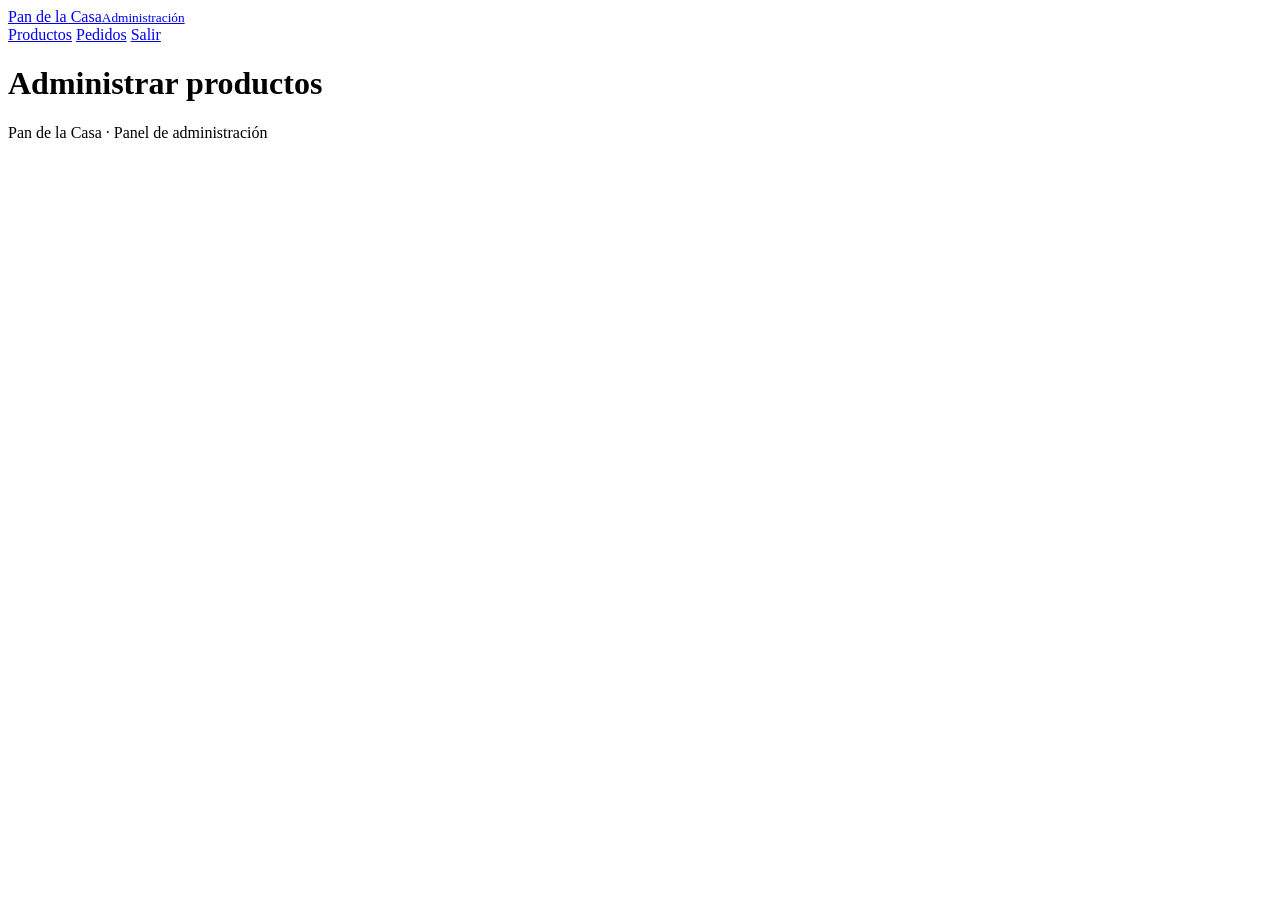
==== web/admin/index.html @ a656a6c2 "feat(web): bakery visual polish" ====
<!doctype html>
<html lang="es">
  <head>
    <meta charset="utf-8" />
    <meta name="viewport" content="width=device-width, initial-scale=1" />
    <title>Productos - Administración - Pan de la Casa</title>
    <link rel="stylesheet" href="/css/styles.css" />
  </head>
  <body>
    <header>
      <a href="/" class="brand">Pan de la Casa<small>Administración</small></a>
      <nav>
        <a href="/admin/">Productos</a>
        <a href="/admin/orders.html">Pedidos</a>
        <a href="/" id="logout" data-user>Salir</a>
      </nav>
    </header>
    <main>
      <h1>Administrar productos</h1>
      <div id="guard-message" aria-live="polite"></div>
      <div id="panel" hidden>
        <div id="product-list"></div>
        <h2 id="form-title">Nuevo producto</h2>
        <form id="product-form">
          <p>
            <label for="name">Nombre</label>
            <input id="name" name="name" required maxlength="120" />
          </p>
          <p>
            <label for="category">Categoría</label>
            <input id="category" name="category" required maxlength="60" />
          </p>
          <p>
            <label for="description">Descripción</label>
            <textarea id="description" name="description" maxlength="1000"></textarea>
          </p>
          <p>
            <label for="prep-minutes">Minutos de preparación</label>
            <input id="prep-minutes" name="prepMinutes" type="number" min="0" step="1" required />
          </p>
          <fieldset>
            <legend>Variantes (precio final en pesos, IVA incluido)</legend>
            <div id="variants"></div>
            <button type="button" class="button button-secondary" id="add-variant">Agregar variante</button>
          </fieldset>
          <p>
            <label for="image">Imagen (JPEG, PNG o WebP, máximo 2 MB)</label>
            <input id="image" name="image" type="file" accept="image/jpeg,image/png,image/webp" />
          </p>
          <div id="current-image"></div>
          <button type="submit" class="button" id="submit">Guardar</button>
          <button type="button" class="button button-secondary" id="reset" hidden>Cancelar edición</button>
        </form>
        <div id="feedback" aria-live="polite"></div>
      </div>
    </main>
    <footer><p>Pan de la Casa · Panel de administración</p></footer>
    <script type="module" src="/js/nav.js"></script>
    <script type="module" src="/js/admin/products.js"></script>
  </body>
</html>
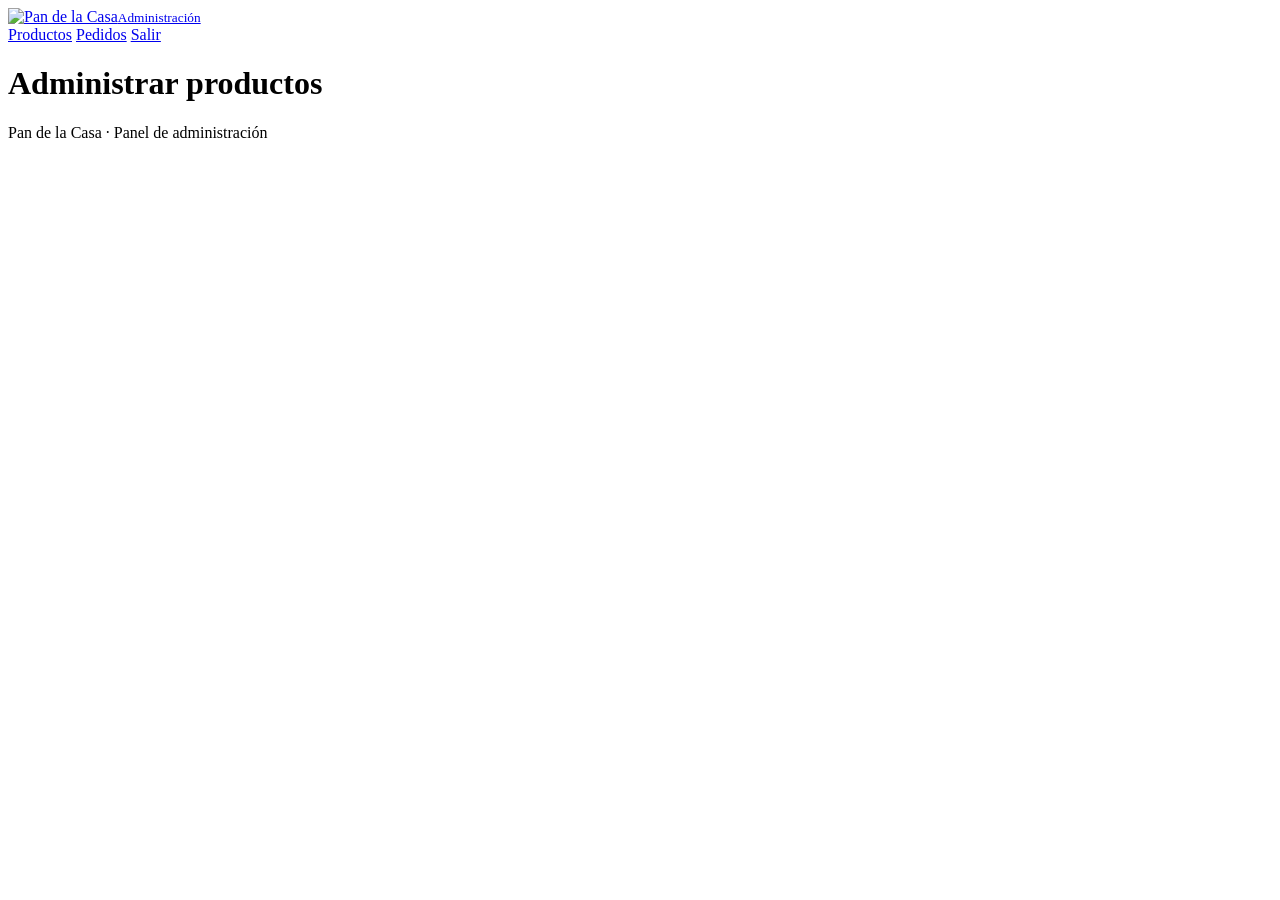
==== commit 2b57f705: "feat(web): restyle login, register, product and account pages" ====
--- a/web/admin/index.html
+++ b/web/admin/index.html
@@ -4,15 +4,16 @@
     <meta charset="utf-8" />
     <meta name="viewport" content="width=device-width, initial-scale=1" />
     <title>Productos - Administración - Pan de la Casa</title>
+    <link rel="icon" href="/img/favicon.svg" type="image/svg+xml" />
     <link rel="stylesheet" href="/css/styles.css" />
   </head>
   <body>
     <header>
-      <a href="/" class="brand">Pan de la Casa<small>Administración</small></a>
+      <a href="/" class="brand"><img src="/img/logo.svg" alt="Pan de la Casa" /><small>Administración</small></a>
       <nav>
-        <a href="/admin/">Productos</a>
-        <a href="/admin/orders.html">Pedidos</a>
-        <a href="/" id="logout" data-user>Salir</a>
+        <a href="/admin/" data-icon="utensils">Productos</a>
+        <a href="/admin/orders.html" data-icon="receipt">Pedidos</a>
+        <a href="/" id="logout" data-icon="log-out" data-user>Salir</a>
       </nav>
     </header>
     <main>
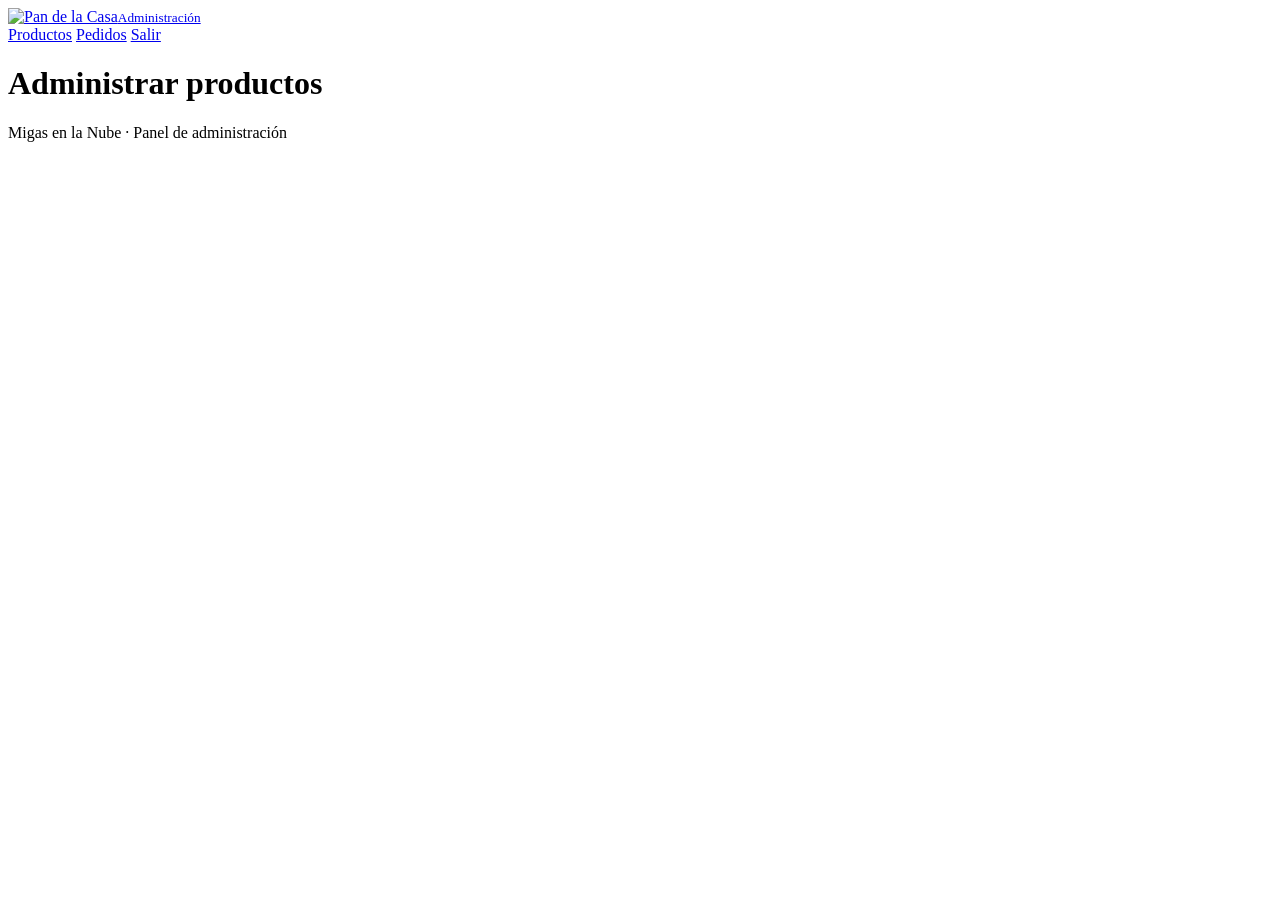
==== commit 49464429: "feat(admin): add restock dialog and seed stock" ====
--- a/web/admin/index.html
+++ b/web/admin/index.html
@@ -20,7 +20,15 @@
       <h1>Administrar productos</h1>
       <div id="guard-message" aria-live="polite"></div>
       <div id="panel" hidden>
+        <div id="summary"></div>
+        <div class="list-heading">
+          <h2>Productos</h2>
+          <button type="button" class="button" id="create-product">Crear producto</button>
+        </div>
+        <div id="list-feedback" aria-live="polite"></div>
         <div id="product-list"></div>
+      </div>
+      <dialog id="product-dialog" aria-labelledby="form-title">
         <h2 id="form-title">Nuevo producto</h2>
         <form id="product-form">
           <p>
@@ -49,13 +57,34 @@
             <input id="image" name="image" type="file" accept="image/jpeg,image/png,image/webp" />
           </p>
           <div id="current-image"></div>
-          <button type="submit" class="button" id="submit">Guardar</button>
-          <button type="button" class="button button-secondary" id="reset" hidden>Cancelar edición</button>
+          <div class="form-actions">
+            <button type="submit" class="button" id="submit">Guardar</button>
+            <button type="button" class="button button-secondary" id="reset">Cancelar</button>
+          </div>
         </form>
         <div id="feedback" aria-live="polite"></div>
-      </div>
+      </dialog>
+      <dialog id="restock-dialog" aria-labelledby="restock-title">
+        <h2 id="restock-title">Hornear</h2>
+        <form id="restock-form">
+          <p>
+            <label for="restock-variant">Variante</label>
+            <select id="restock-variant" required></select>
+          </p>
+          <p id="restock-current"></p>
+          <p>
+            <label for="restock-units">Unidades a agregar</label>
+            <input id="restock-units" type="number" min="1" step="1" required />
+          </p>
+          <div class="form-actions">
+            <button type="submit" class="button" id="restock-submit">Agregar al stock</button>
+            <button type="button" class="button button-secondary" id="restock-cancel">Cancelar</button>
+          </div>
+        </form>
+        <div id="restock-feedback" aria-live="polite"></div>
+      </dialog>
     </main>
-    <footer><p>Pan de la Casa · Panel de administración</p></footer>
+    <footer><p>Migas en la Nube · Panel de administración</p></footer>
     <script type="module" src="/js/nav.js"></script>
     <script type="module" src="/js/admin/products.js"></script>
   </body>
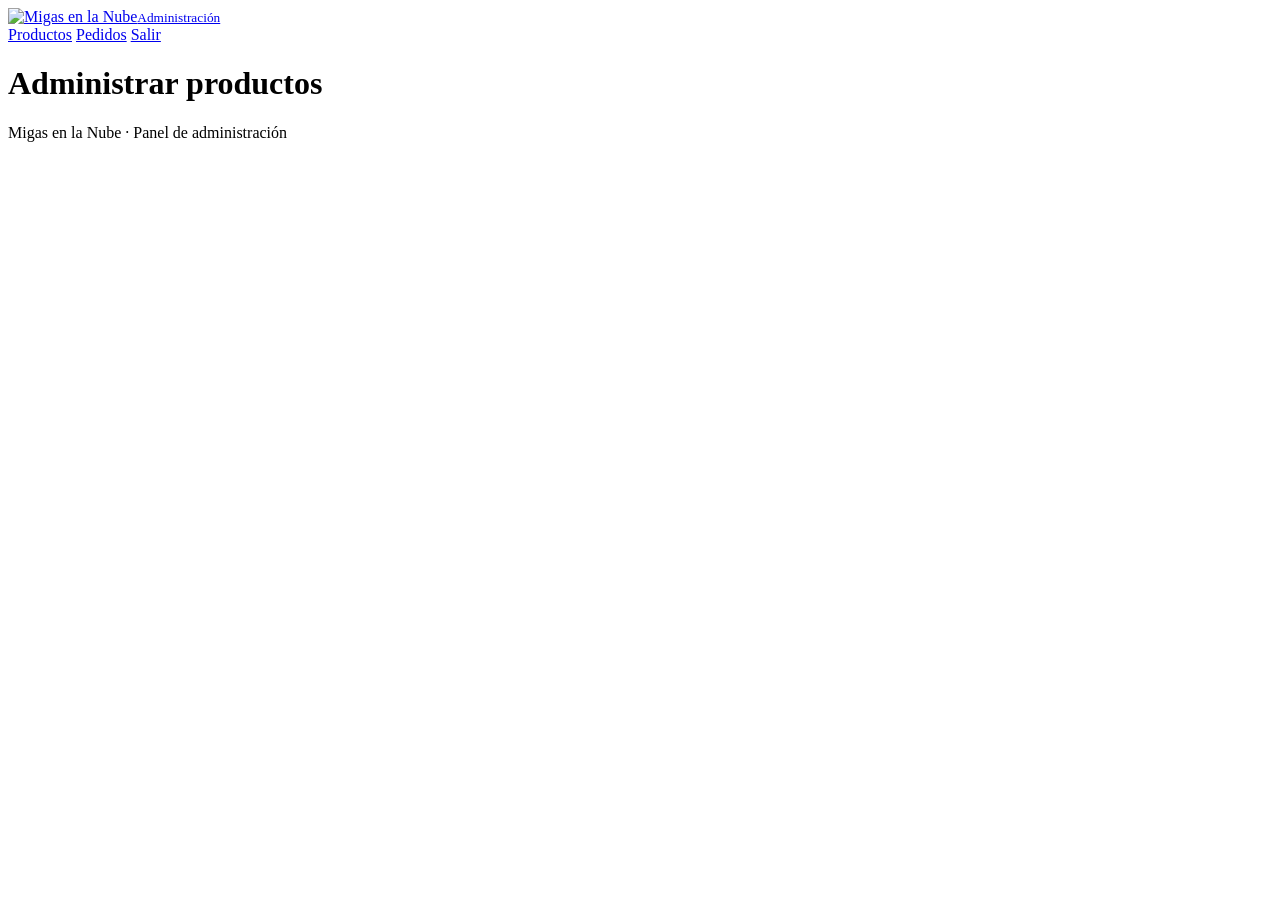
==== commit feaf4d47: "chore(brand): rename to Migas en la Nube" ====
--- a/web/admin/index.html
+++ b/web/admin/index.html
@@ -3,13 +3,13 @@
   <head>
     <meta charset="utf-8" />
     <meta name="viewport" content="width=device-width, initial-scale=1" />
-    <title>Productos - Administración - Pan de la Casa</title>
+    <title>Productos - Administración - Migas en la Nube</title>
     <link rel="icon" href="/img/favicon.svg" type="image/svg+xml" />
     <link rel="stylesheet" href="/css/styles.css" />
   </head>
   <body>
     <header>
-      <a href="/" class="brand"><img src="/img/logo.svg" alt="Pan de la Casa" /><small>Administración</small></a>
+      <a href="/" class="brand"><img src="/img/logo.svg" alt="Migas en la Nube" /><small>Administración</small></a>
       <nav>
         <a href="/admin/" data-icon="utensils">Productos</a>
         <a href="/admin/orders.html" data-icon="receipt">Pedidos</a>
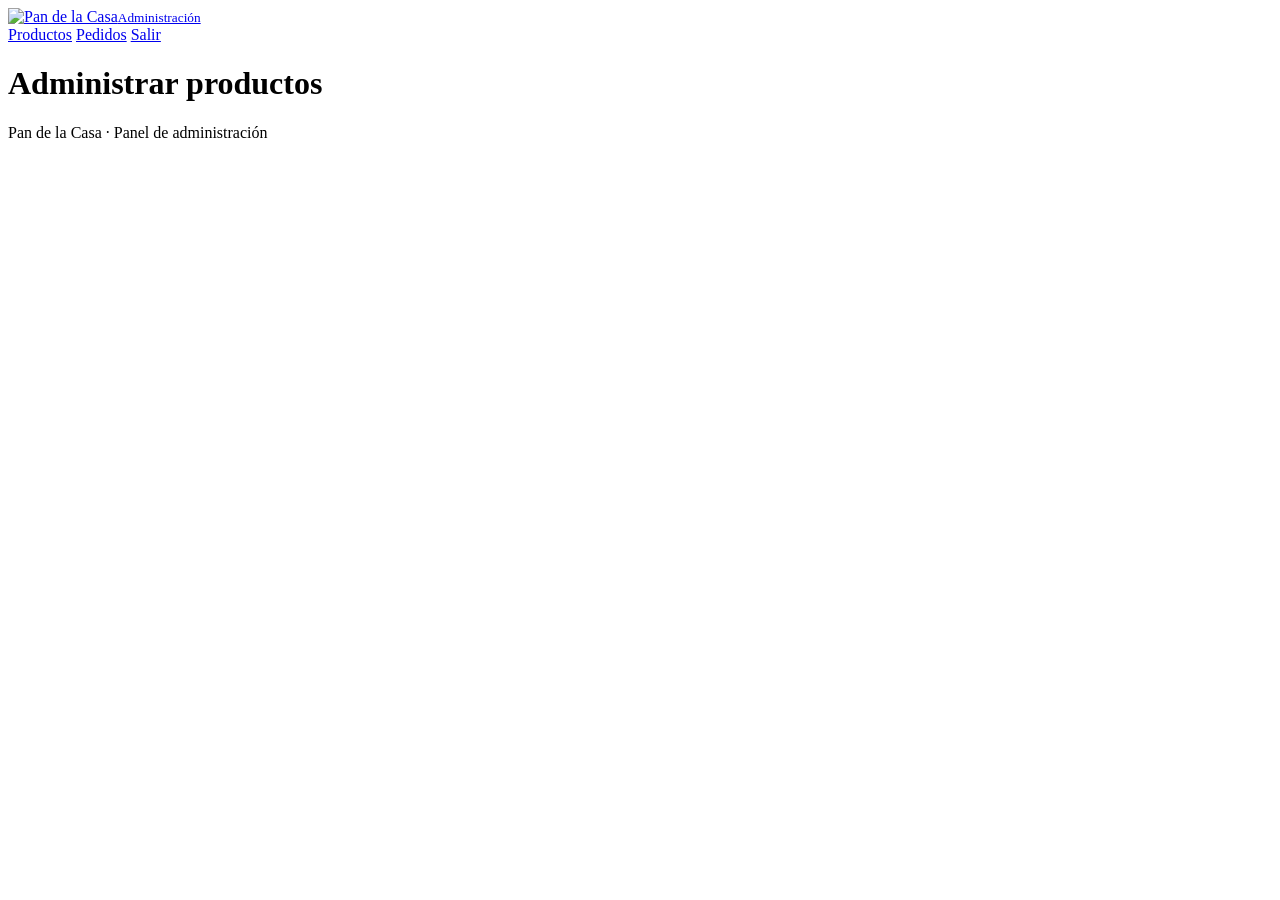
==== commit 76b5a084: "Merge pull request #40 from Andr3xDev/dev Rollout #3 25.11.26" ====
--- a/web/admin/index.html
+++ b/web/admin/index.html
@@ -3,13 +3,13 @@
   <head>
     <meta charset="utf-8" />
     <meta name="viewport" content="width=device-width, initial-scale=1" />
-    <title>Productos - Administración - Migas en la Nube</title>
+    <title>Productos - Administración - Pan de la Casa</title>
     <link rel="icon" href="/img/favicon.svg" type="image/svg+xml" />
     <link rel="stylesheet" href="/css/styles.css" />
   </head>
   <body>
     <header>
-      <a href="/" class="brand"><img src="/img/logo.svg" alt="Migas en la Nube" /><small>Administración</small></a>
+      <a href="/" class="brand"><img src="/img/logo.svg" alt="Pan de la Casa" /><small>Administración</small></a>
       <nav>
         <a href="/admin/" data-icon="utensils">Productos</a>
         <a href="/admin/orders.html" data-icon="receipt">Pedidos</a>
@@ -64,27 +64,8 @@
         </form>
         <div id="feedback" aria-live="polite"></div>
       </dialog>
-      <dialog id="restock-dialog" aria-labelledby="restock-title">
-        <h2 id="restock-title">Hornear</h2>
-        <form id="restock-form">
-          <p>
-            <label for="restock-variant">Variante</label>
-            <select id="restock-variant" required></select>
-          </p>
-          <p id="restock-current"></p>
-          <p>
-            <label for="restock-units">Unidades a agregar</label>
-            <input id="restock-units" type="number" min="1" step="1" required />
-          </p>
-          <div class="form-actions">
-            <button type="submit" class="button" id="restock-submit">Agregar al stock</button>
-            <button type="button" class="button button-secondary" id="restock-cancel">Cancelar</button>
-          </div>
-        </form>
-        <div id="restock-feedback" aria-live="polite"></div>
-      </dialog>
     </main>
-    <footer><p>Migas en la Nube · Panel de administración</p></footer>
+    <footer><p>Pan de la Casa · Panel de administración</p></footer>
     <script type="module" src="/js/nav.js"></script>
     <script type="module" src="/js/admin/products.js"></script>
   </body>
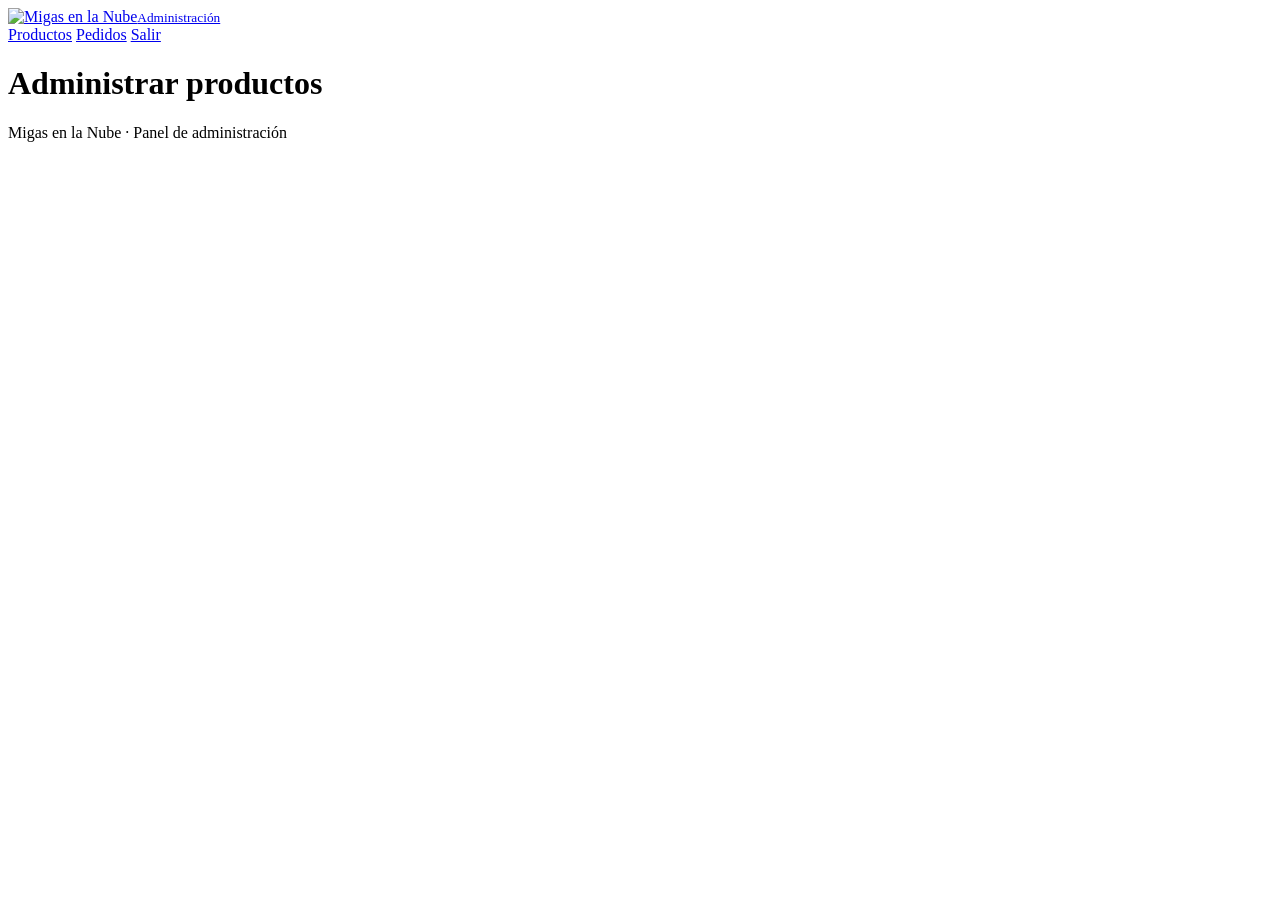
==== commit 69f3a9b5: "Merge pull request #41 from Andr3xDev/feature/026-app-adjustments feat: cart limits, restock, status" ====
--- a/web/admin/index.html
+++ b/web/admin/index.html
@@ -3,13 +3,13 @@
   <head>
     <meta charset="utf-8" />
     <meta name="viewport" content="width=device-width, initial-scale=1" />
-    <title>Productos - Administración - Pan de la Casa</title>
+    <title>Productos - Administración - Migas en la Nube</title>
     <link rel="icon" href="/img/favicon.svg" type="image/svg+xml" />
     <link rel="stylesheet" href="/css/styles.css" />
   </head>
   <body>
     <header>
-      <a href="/" class="brand"><img src="/img/logo.svg" alt="Pan de la Casa" /><small>Administración</small></a>
+      <a href="/" class="brand"><img src="/img/logo.svg" alt="Migas en la Nube" /><small>Administración</small></a>
       <nav>
         <a href="/admin/" data-icon="utensils">Productos</a>
         <a href="/admin/orders.html" data-icon="receipt">Pedidos</a>
@@ -64,8 +64,27 @@
         </form>
         <div id="feedback" aria-live="polite"></div>
       </dialog>
+      <dialog id="restock-dialog" aria-labelledby="restock-title">
+        <h2 id="restock-title">Hornear</h2>
+        <form id="restock-form">
+          <p>
+            <label for="restock-variant">Variante</label>
+            <select id="restock-variant" required></select>
+          </p>
+          <p id="restock-current"></p>
+          <p>
+            <label for="restock-units">Unidades a agregar</label>
+            <input id="restock-units" type="number" min="1" step="1" required />
+          </p>
+          <div class="form-actions">
+            <button type="submit" class="button" id="restock-submit">Agregar al stock</button>
+            <button type="button" class="button button-secondary" id="restock-cancel">Cancelar</button>
+          </div>
+        </form>
+        <div id="restock-feedback" aria-live="polite"></div>
+      </dialog>
     </main>
-    <footer><p>Pan de la Casa · Panel de administración</p></footer>
+    <footer><p>Migas en la Nube · Panel de administración</p></footer>
     <script type="module" src="/js/nav.js"></script>
     <script type="module" src="/js/admin/products.js"></script>
   </body>
